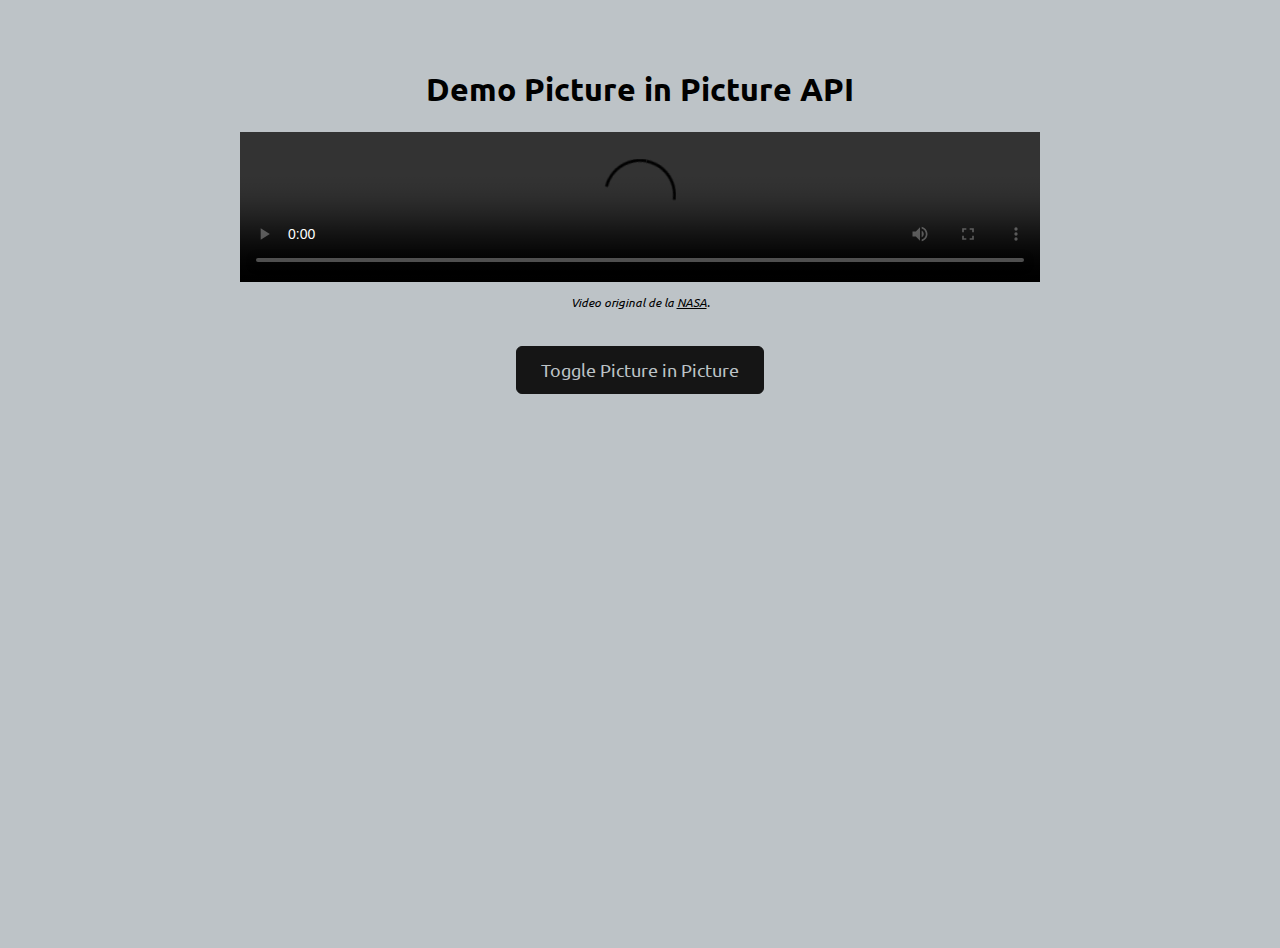
==== picture-in-picture/index.html @ b2ecefab "add demo picture in picture api" ====
<!DOCTYPE html>
<html lang="en">
<head>
  <meta charset="UTF-8">
  <meta name="viewport" content="width=device-width, initial-scale=1.0">
  <link rel="stylesheet" href="./index.css">
  <title>Picture in picture API</title>
</head>
<body>
  <div class="container">
    <h1 class="title">Demo Picture in Picture API</h1>
    <video id="video" class="video" controls src="./moon.mp4"></video>
    <p class="copyright">Video original de la <a href="https://images.nasa.gov/details/NHQ_2018_0131_Super%20Blue%20Moon%20Lunar%20Eclipse">NASA</a>.</p>
    <button id="trigger-button" class="button">Toggle Picture in Picture</button>
  </div>
  <script src="./index.js" />
</body>
</html>
---- picture-in-picture/index.css ----
@import url('https://fonts.googleapis.com/css2?family=Ubuntu:ital,wght@0,300;0,400;0,500;0,700;1,300;1,400;1,500;1,700&display=swap');

* {
  font-family: "Ubuntu", sans-serif;
}
html, body {
  height: 100%;
  margin: 0;
  padding: 0;
  width: 100%;
}
body {
  background-color: #bdc3c7;
  transition: background-color 0.5s ease-in-out;
}

.container {
  align-items: center;
  display: flex;
  flex-direction: column;
  justify-content: center;
  margin: 48px auto;
  max-width: 800px;
  width: 100%;
}

.title {
  transition: all .5s ease-in-out;
}

.video {
  width: 100%;
}

.copyright {
  font-size: 12px;
  font-style: italic;
  transition: all .5s ease-in-out;
}

.copyright a {
  color: #000;
  transition: all .5s ease-in-out;
}

.button, .button:hover, 
.button:active, 
.button:focus {
  background-color: #151515;
  border-radius: 6px;
  border: 1px solid #151515;
  color: #bdc3c7;
  cursor: pointer;
  font-size: 18px;
  margin-top: 24px;
  padding: 12px 24px;
  transition: all .5s ease-in-out;
}

.picture-in-picture {
  background-color: #151515;
}

.picture-in-picture .button {
  background-color: #bdc3c7;
  color: #151515;
}

.picture-in-picture .title, 
.picture-in-picture .copyright, 
.picture-in-picture .copyright a {
  color: #bdc3c7;
}
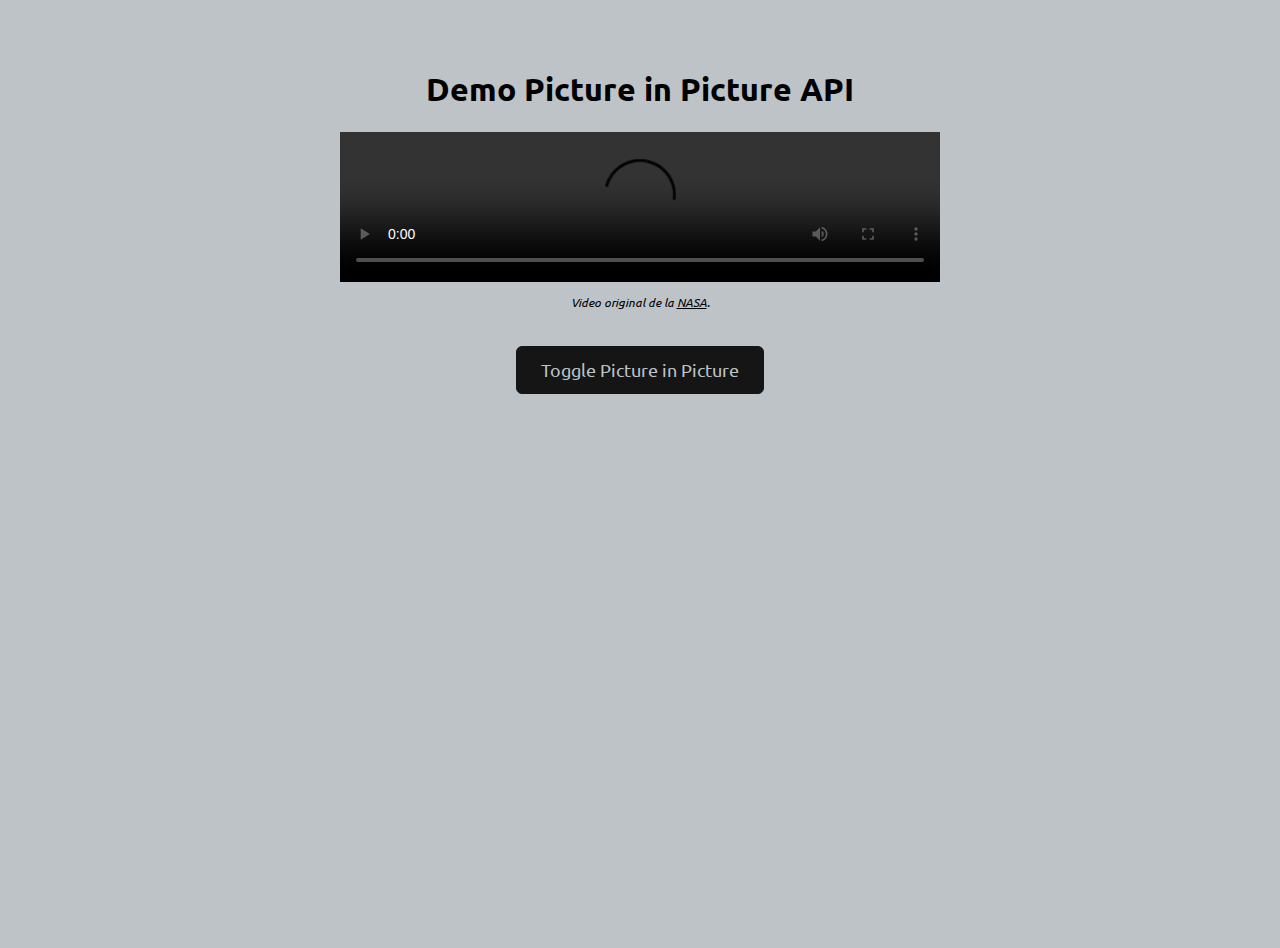
==== commit 8928ca29: "chore: fix script tag closing in picture-in-picture/index.html" ====
--- a/picture-in-picture/index.html
+++ b/picture-in-picture/index.html
@@ -13,6 +13,6 @@
     <p class="copyright">Video original de la <a href="https://images.nasa.gov/details/NHQ_2018_0131_Super%20Blue%20Moon%20Lunar%20Eclipse">NASA</a>.</p>
     <button id="trigger-button" class="button">Toggle Picture in Picture</button>
   </div>
-  <script src="./index.js" />
+  <script src="./index.js"></script>
 </body>
 </html>--- a/picture-in-picture/index.css
+++ b/picture-in-picture/index.css
@@ -20,7 +20,8 @@
   flex-direction: column;
   justify-content: center;
   margin: 48px auto;
-  max-width: 800px;
+  max-width: 600px;
+  padding: 0 24px;
   width: 100%;
 }
 
